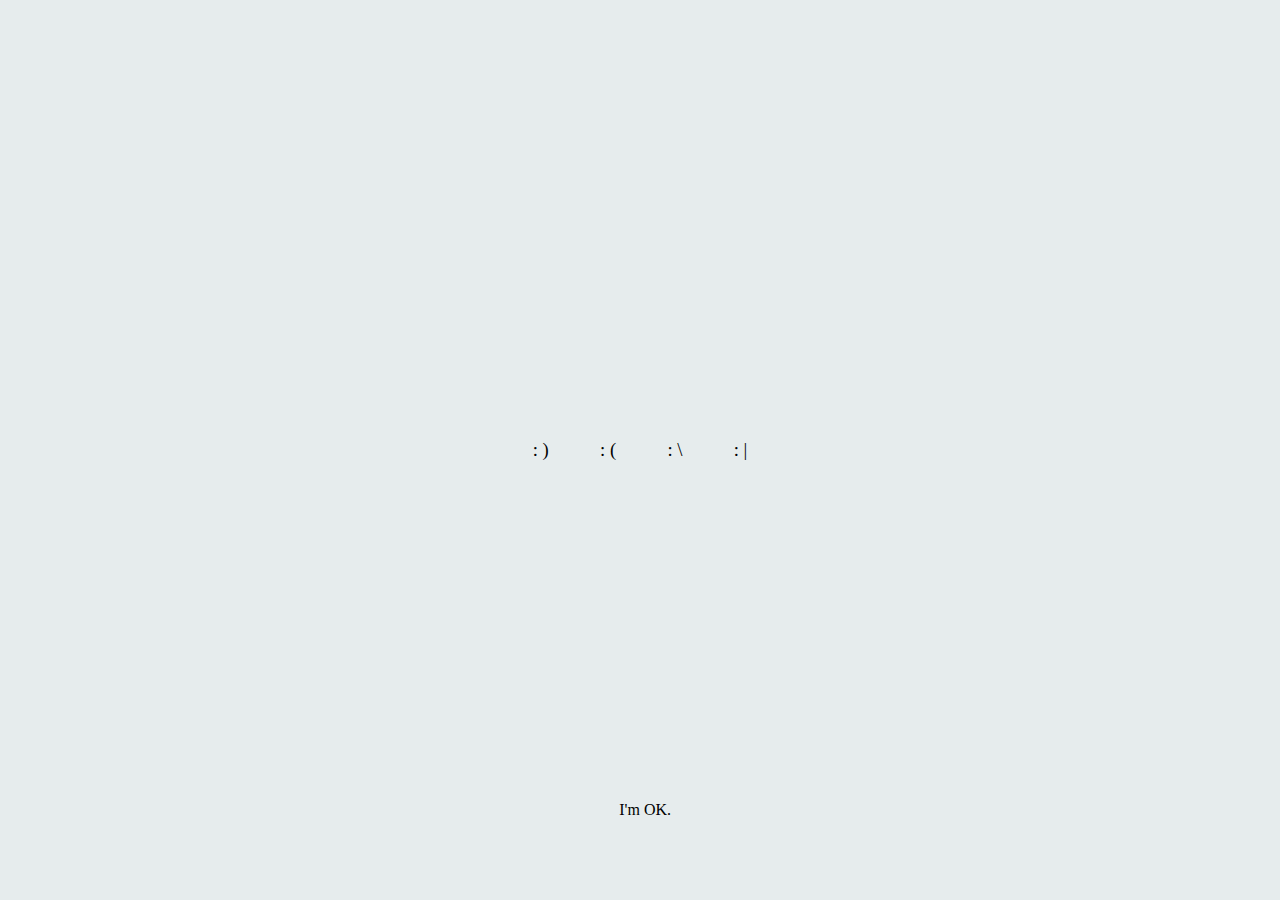
==== index.html @ 68321cd0 "updated - added f + responsiveness" ====
<!DOCTYPE HTML>

<html>
    
<head>
    <meta charset="UTF-8">
<title>+</title>
    <link rel="stylesheet" href="style.css">
   <script src="https://ajax.googleapis.com/ajax/libs/jquery/3.3.1/jquery.min.js"></script>
    <script src="js/transition.js"></script>
	<script src="js/menu.js"></script>
	
</head>


    <body>
    
		<p class="menuhome">
			<happypg class="menuitem">: )</happypg>&nbsp;&nbsp;&nbsp;&nbsp;&nbsp;&nbsp;&nbsp;&nbsp;&nbsp;&nbsp;
			<sadpg class="menuitem">: (</sadpg>&nbsp;&nbsp;&nbsp;&nbsp;&nbsp;&nbsp;&nbsp;&nbsp;&nbsp;&nbsp;
			<filmpg class="menuitem">: \</filmpg>&nbsp;&nbsp;&nbsp;&nbsp;&nbsp;&nbsp;&nbsp;&nbsp;&nbsp;&nbsp;
			<mehpg class="menuitem">: |</mehpg></p>
		<p class="hometype">I'm <not class="byetext">not</not> OK.</p>
    </body>
	
	
</html>
---- style.css ----
@font-face {
    font-family: "D-Din";
    src:url("font/D-DIN.otf");
    
    font-family: "D-Din Bold";
    src: url("font/D-DIN-Bold.otf");
    
   
}

.content {
	width:100%;
	height:100%;
	position: absolute;
	left:10px;
	transition: 0.5s;
	top:0;
}

.menuitem:hover {
	cursor:cell;
}

.menuspace {
	width:90px;
	height:100%;
	position: fixed;
	top:0;
	left:0;
	cursor: default;
}

.menu {
	background: #e6eced; 
	cursor: default;
	position: fixed;
	border: black solid 2px;
	width:50px;
	height:102%;
	top:-3px;
	left:-2px;
	transition: 0.5s
}

.menuin {
	left:-35px;
	transition: 0.5s;
}

.menuout {
	left:40px;
	transition: 0.5s;
}

.menutext {
	position: absolute;
	margin:0;
	top:15px;
	left:15px;
	text-align: center;
}

@media screen and (max-width: 1100px) {
	
	p {
		margin-top:0 !important;
		top:10vh;
	}

	.img1 {
		position: absolute !important;
		margin:0 !important;
		left:10vw;
		top:20vh;
		height:50vh !important;
		width:50vh !important;
	}
	
	.expand1 {
		width:108vw !important;
		height:108vh !important;
	}

	
	.img2 {
		width:60vw !important;
		height:80vh !important;
		top:25vh !important;
	}
	
	.img3 {
		float:left;
		margin:0 !important;
		top:10vh;
		left:10vw;
		height:50vh !important;
		width:50vh !important;
	}
	
	.sad3 {
		width:30vh !important;
		height: 50vh !important;
	}

	
	.leftalign {
		left:10vw !important;
		top: 67vh;
	}
	
	.textsomeone2 {
		left:10vw !important;
		top: 70vh;
		transition: 0s !important;
	}
	
	.higher {
		top:50vh !important;
	}
	
	.img5{
		top:70vh !important;
		width: 20vw !important;
	}
	
	.expand {
		width: 100% !important;
		height: 100% !important;
	}

}


.happy1 {
    cursor: url("img/cursor-15.png") 12 12, default;
}


body {
    background: #e6eced;
	overflow: hidden;
	transition: 0.5s;
	margin:0;
}

.dark {
    background: black;
}

p {
    float:left;
    position: relative;
    font-family: D-Din Bold;
    margin-top: 50vh;
    margin-left: 10vw;
    font-size: 14pt;
	line-height: 18pt;
	transition: 0.5s;
}

.img1 {
    position: relative;
    float:left;
    border: black solid 2px;
    width: 500px;
    height: 500px;
    margin-top:20vh;
    margin-left: 20vw;
    background-image: url(img/1_nodrown.png);
    background-size:contain;
    background-position: center;
    transition: 1s;
}

.img1:hover {
    cursor: url("img/cursor-16.png") 12 12, default;
    background-image: url(img/1_drown.png);
    transition: 0.5s;
}

.img11 {
	background-image: url(img/1_drown.png);
	 transition: 0.5s;
}


.expand1 {
	top:-3vh;
	left:-3vw;
	width:108vw;
	height:108vh;
	margin:0;
	background-image: none;
	transition: 1s !important;
}

happy:hover {
    cursor: url("img/cursor-16.png") 12 12, default;
    background:black;

}

.img2 {
    position: absolute;
    width:40vw;
    height: 100vh;
    top:0;
    right:0;
    background-image: url(img/2_face.png);
    background-size:cover;
	transition: 1s;
}

.slide2 {
	right:-30vw;
	transition:1s;
}

.openeyes {
	 background-image: url(img/2_face2.png);
	transition: 0.5s;
}

.img2:hover {
    cursor: url("img/cursor-16.png") 12 12, default;
}

.img3 {
    position: relative;
    float:left;
    margin-top: 20vh;
    margin-left: 20vh;
    width: 500px;
    height: 500px;
	background-color:black;
    background-image: url(img/3_happy.png);
    background-position: center;
    background-size:cover;
    transition: 1s;
}

.lower3 {
	margin-top: 50vh;
}

.sad3 {
    width:312px;
    margin-left: 30vh;
    margin-right: 12vh;
    background-image: url(img/3_sad.png);
    transition: 0.75s;
}

canvas {
    position:fixed;
    left:0;
    width:100%;
    height: 99%;
}

someone:hover {
    cursor: url("img/cursor-16.png") 12 12, default;
    background:black;
}

.lighttext {
    transition: 0.2s;
    color: #e6eced;
}

.leftalign {
	position: absolute;
	left:50vw;
	margin-left: 0;
	transition: 0s;
}

.textsomeone2 {
	position: absolute;
	left:50vw;
    margin-top:23vh;
    margin-left: 0;
    color: #e6eced;
    transition: 0.2s;
}

@media screen and (min-width: 1101px) and (max-width: 1800px) {

	.leftalign {
		left: 67vw !important;
	}
	
	.textsomeone2 {
		left: 67vw !important;
	}
	
}

.blacktext {
    color: black;
}

.expand {
    width: 100%;
    height: 100%;
    position: fixed;
    margin-top: 0;
	margin-left: 0;
	top:0;
	left:0;
	background-image: none;
}


.byetext {
	display: none;
}

.slide {
	left:-80vw;
	margin:-20vw;
}

svg {
  position: absolute;
  top:63vh;
  left:0;
  width: 100%;
  height: 20%;
  opacity: 1;
  transition: 1s;
}

.higher {
	top:10vh;
}

.page4text {
	margin-top: 30vh;
}

.hidden {
	opacity: 0;
	transition: 0.5s;
}

.cut {
	opacity: 0;
	transition: 0s;
}

.noaction {
	pointer-events: none;
}

.darkline {
	stroke: black;
}

.lightline {
	 stroke: #e6eced;
}

path {
  stroke-width: 2px;
  stroke-linecap: round;
  fill: none;
}

anxiety:hover {
	cursor: url("img/cursor-16.png") 12 12, default;
    text-decoration: line-through;
}

svg:hover {
	cursor: url("img/cursor-16.png") 12 12, default;
}

.none {
	display: none;
}

smile:hover {
	cursor: url("img/cursor-16.png") 12 12, default;
    background: black;
}

.img5 {
	position: absolute;
	top:30vh;
	right:20vw;
	width:200px;
	height: 100px;
	background-repeat: no-repeat;
	background-size:contain;
	background-image: url(img/5_smile.png);
}

.img5:hover {
	background-image: url(img/5_simle2.png);
	cursor: url("/img/cursor-16.png") 12 12, default;
}

.smile2 {
	background-image: url(img/5_simle2.png);
}

.img6 {
	position: fixed;
	width:104vw;
	bottom:-2px;
	left:-3vw;
	height:50vw;
	background-repeat: no-repeat;
	background-size:contain;
	background-image: url(img/4_img.png);
	transition: 1s;
}

.lower6 {
	bottom:-20vw;
	transition: 1s;
}

.imghover6 {
	position: fixed;
	bottom: 29vw;
	width:15vw;
	left: 59vw;
	height:20vw;	
}

.imghover6:hover {
	cursor: url("img/cursor-16.png") 12 12, default;
	transition: 0.2s;
}

.transitionnone {
	transition: 0.2s;
}

.imgchange6 {
	background-image: url(img/4_img2.png);
}
0
.sadtype {
	font:D-Din;
	font-size: 12pt;
	font-weight: normal;
	font-style: italic;
	text-align: center;
	position: absolute;
	margin:0;
	left:50%;
	top:50%;
	transform: translate(-40%, -50%);
	transition: 1s;
	font-variant-caps: normal;
}

.hometype {
	font:D-Din;
	font-size: 12pt;
	font-weight: normal;
	text-align: center;
	position: absolute;
	margin:0;
	left:50%;
	top:90%;
	transform: translate(-40%, -50%);
	transition: 1s;
	font-variant-caps: normal;
	cursor: default;
}


.menuhome {
	position: absolute;
	margin:0;
	left:50%;
	top:50%;
	transform: translate(-50%, -50%);
}

.sadtype2 {
	font:D-Din;
	font-size: 7pt;
	font-weight: normal;
	font-style: italic;
	margin:0;
	left:25px;
	bottom:15px;
	transition: 1s;
	font-variant-caps: normal;
	position: absolute;
	opacity: 1;
	transition:0.2s;
}

stt2:hover{
	font-size: 20pt;
	font-variant-caps: all-petite-caps;
	cursor:default;
}

text2 {
	transition: 2s;
}

.down {
	transform: translate(-40%, -15%);
	transition: 2s;
}

.sadface {
	background-image: url(img/s_face.png);
	background-size:contain;
	background-repeat: no-repeat;
	position: absolute;
	width:80px;
	height:80px;
	left:50%;
	top:50%;
	transform: translate(-50%, -50%);
}

.whiteface {
	background-image: url(img/s_face_w-40.png);
	background-size:contain;
	background-repeat: no-repeat;
	position: absolute;
	width:80px;
	height:80px;
	left:50%;
	top:50%;
	transform: translate(-50%, -50%);
}

.squig {
	background-image: url(/img/s_face-squig.gif);
	background-size: contain;
	position: absolute;
	background-repeat: no-repeat;
	width:38px;
	height:10px;
	right:21px;
	top:56px;
	
}

sanxiety:hover {
	font-variant-caps: all-small-caps;
	cursor: pointer;
}

smalll:hover {
	font-variant-caps: all-small-caps;
	cursor: pointer;
}

.nomouth {
	background-image: url(img/s_face-nomouth.png);
}

.scirc1 {
	background-image: url(img/s_small-35.png);
	background-size:contain;
	background-repeat: no-repeat;
	position: absolute;
	width:105px;
	height:105px;
	left:50%;
	top:50%;
	transform: translate(-50%, -50%);
	animation-name: spin;
	animation-duration: 17s;
	animation-timing-function: linear; 
	animation-iteration-count: infinite;
}

.scirc2 {
	background-image: url(img/s_small-36.png);
	background-size:contain;
	background-repeat: no-repeat;
	position: absolute;
	width:125px;
	height:125px;
	left:50%;
	top:50%;
	transform: translate(-50%, -50%);
	animation-name: spin;
	animation-duration: 19s;
	animation-timing-function: linear; 
	animation-iteration-count: infinite;
}

.scirc3 {
	background-image: url(img/s_small-37.png);
	background-size:contain;
	background-repeat: no-repeat;
	position: absolute;
	width:145px;
	height:145px;
	left:50%;
	top:50%;
	transform: translate(-50%, -50%);
	animation-name: spin;
	animation-duration: 17s;
	animation-timing-function: linear; 
	animation-iteration-count: infinite;
}

.scirc4 {
	background-image: url(img/s_small-38.png);
	background-size:contain;
	background-repeat: no-repeat;
	position: absolute;
	width:165px;
	height:165px;
	left:50%;
	top:50%;
	transform: translate(-50%, -50%);
	animation-name: spin;
	animation-duration: 19s;
	animation-timing-function: linear; 
	animation-iteration-count: infinite;
}

@keyframes spin {
		50% { transform: translate(-50%, -50%) rotate(180deg); }
		100% { transform: translate(-50%, -50%) rotate(360deg); }
	}

#sface:hover {
	cursor: move;
}

#sface {
	width:200px;
	height: 200px;
	position: absolute;
	right:-40px;
	top:-55px;
}

.spinnytext {
	background-image: url(img/s_texttext-39.png);
	background-size:contain;
	background-repeat: no-repeat;
	position: absolute;
	width:305px;
	height:305px;
	left:50%;
	top:50%;
	transform: translate(-44%, -50%);
	animation-name: spinny;
	animation-duration: 31s;
	animation-timing-function: linear; 
	animation-iteration-count: infinite;
	
}

.spinnytext2 {
	background-image: url(img/s_texttext-39.png);
	background-size:contain;
	background-repeat: no-repeat;
	position: absolute;
	width:405px;
	height:405px;
	left:50%;
	top:50%;
	transform: translate(-45%, -50%);
	animation-name: spinny2;
	animation-duration: 30s;
	animation-timing-function: linear; 
	animation-iteration-count: infinite;
	
}

@keyframes spinny {
		50% { transform: translate(-44%, -50%) rotate(180deg); }
		100% { transform: translate(-44%, -50%) rotate(360deg); }
	}

@keyframes spinny2 {
		50% { transform: translate(-45%, -50%) rotate(180deg); }
		100% { transform: translate(-45%, -50%) rotate(360deg); }
	}


.spinnytext3 {
	background-image: url(/img/s_texttext-39.png);
	background-size:contain;
	background-repeat: no-repeat;
	position: absolute;
	width:505px;
	height:505px;
	left:50%;
	top:50%;
	transform: translate(-46%, -50%);
	animation-name: spinny3;
	animation-duration: 31s;
	animation-timing-function: linear; 
	animation-iteration-count: infinite;
	
}

@keyframes spinny3 {
		50% { transform: translate(-46%, -50%) rotate(180deg); }
		100% { transform: translate(-46%, -50%) rotate(360deg); }
	}

.spinnytext4 {
	background-image: url(img/s_texttext-39.png);
	background-size:contain;
	background-repeat: no-repeat;
	position: absolute;
	width:605px;
	height:605px;
	left:50%;
	top:50%;
	transform: translate(-47%, -50%);
	animation-name: spinny4;
	animation-duration: 30s;
	animation-timing-function: linear; 
	animation-iteration-count: infinite;
	
}

@keyframes spinny4 {
		50% { transform: translate(-47%, -50%) rotate(180deg); }
		100% { transform: translate(-47%, -50%) rotate(360deg); }
}

.spinnytext5 {
	background-image: url(img/s_texttext-39.png);
	background-size:contain;
	background-repeat: no-repeat;
	position: absolute;
	width:725px;
	height:725px;
	left:50%;
	top:50%;
	transform: translate(-48%, -50%);
	animation-name: spinny5;
	animation-duration: 31s;
	animation-timing-function: linear; 
	animation-iteration-count: infinite;
	
}

@keyframes spinny5 {
		50% { transform: translate(-48%, -50%) rotate(180deg); }
		100% { transform: translate(-48%, -50%) rotate(360deg); }
}

.spinnytext6 {
	background-image: url(img/s_texttext-39.png);
	background-size:contain;
	background-repeat: no-repeat;
	position: absolute;
	width:850px;
	height:850px;
	left:50%;
	top:50%;
	transform: translate(-48.5%, -50%);
	animation-name: spinny6;
	animation-duration: 30s;
	animation-timing-function: linear; 
	animation-iteration-count: infinite;
	
}

@keyframes spinny6 {
		50% { transform: translate(-48.5%, -50%) rotate(180deg); }
		100% { transform: translate(-48.5%, -50%) rotate(360deg); }
}

thinkin:hover {
	font-variant-caps: all-small-caps;
	cursor: pointer;
}

control:hover {
	font-variant-caps: all-small-caps;
	cursor: pointer;
}

.noaction {
	pointer-events: none;
}

.spinnn {
	animation-name: spin;
	animation-duration: 3s;
	animation-timing-function: linear; 
	animation-iteration-count: infinite;
}

.mouth {
	background: black;
	position: absolute;
	width:37px;
	height:13px;
	top:112px;
	left: 82px;
}

#eat {
	height:100vh;
	width:30px;
	position: absolute;
	right:43px;
	top:74px;
}

li {
	list-style: none;
	font-family: D-Din;
	letter-spacing: 1pt; 
	animation: upp;
	animation-duration: 0.5s;
	animation-timing-function: linear; 
	animation-iteration-count: infinite;
}

@keyframes upp {
		0 {transform: translateY(0px)}
		100% { transform: translateY(-17px)}
}

.bigger {
	width:100%;
	height: 100%;
	transition: 3s;
}

.yellow {
	background-image: url(/img/s_face_face-32.png);
	transition: 0s;
}

.justface {
    border-radius: 78px;
    background: yellow;
	border: 1px solid black;
	position: absolute;
	width:78px;
	height:78px;
	left:50%;
	top:50%;
	transform: translate(-50%, -50%);
}

.bigger {
	transition:1s;
	background: black;
	border: 0px solid black;
	animation: big;
	animation-duration: 3s;
	animation-timing-function: linear; 	
	animation-fill-mode: forwards;	
}

@keyframes big {
		0 {transform: scale(1,1)}
		100% { transform: scale(100,100)}
}

controll:hover {
	font-variant-caps: all-small-caps;
	cursor: pointer;
}

depressed:hover {
	font-variant-caps: all-small-caps;
	cursor: pointer;
}

.clickface {
	cursor: pointer;
}

.mehtext {
	font-size: 12pt;
	position: absolute;
	margin:0;
	left:10vw;
	top:100px;
}

.box {
	border: black solid 2px;
	position: absolute;
	width:70vw;
	height:500px;
	top:200px;
	left:10vw;
}

.box1 {
	border: black solid 2px;
	position: absolute;
	width:10vw;
	height:58px;
	top:270px;
	left:23vw;
	transition: 1s;
}

.box2 {
	border: black solid 2px;
	position: absolute;
	width:8vw;
	height:130px;
	top:330px;
	left:21vw;
	transition: 1s;
}

.box3 {
	border: black solid 2px;
	position: absolute;
	width:14vw;
	height:200px;
	top:462px;
	left:21vw;
	transition: 1s;
}

.identity {
	font-style: italic;
	font-size: 10pt;
	position: absolute;
	margin:0;
	top: 220px;
	left: 23vw;
	transition: 1s;
}


.do {
	left: 45vw;
	top:285px;
}

.done {
	left: 45vw;
	top:385px;
}

.happened {
	left: 45vw;
	top:550px;
}

.lefthid {
	opacity: 0;
	left:38vw;
	transition: 1s;
}

.boxhid {
	left:20vw;
	opacity: 0;
	width:5vw;
}

.dash1 {
	border: black solid 1px;
	position: absolute;
	width:8vw;
	height:0;
	top:297px;
	left:35vw;
	transition: 1s;
}

.dash2 {
	border: black solid 1px;
	position: absolute;
	width:12vw;
	height:0;
	top:397px;
	left:31vw;
	transition: 1s;
}

.dashi2 {
	width:12vw;
	height:0;
	top:397px;
	left:31vw;
}

.dash3 {
	border: black solid 1px;
	position: absolute;
	width:6vw;
	height:0;
	top:562px;
	left:37vw;
	transition: 1s;
}

.dash4 {
	border: black solid 1px;
	position: absolute;
	width:2vw;
	height:0;
	top:500px;
	left:34vw;
	transition: 1s;
}


.box1a:hover{
	width:5vw;
	left:25vw;
}

.box2a:hover {
	width:5vw;
	left:22vw;
}

.box3a:hover {
	left:23vw;
	width:10vw;
	cursor: pointer;
}

.boxm1 {
	width:16vw;
	left:20vw;
	height:140px;
}

.boxm2 {
	width:8vw;
	left:25vw;
	top:412px;
	height:180px;
}

.boxm3 {
	top:594.5px;
	height:70px;
	left:29vw;
	width:6vw;
}

.tanxious {
	left: 45vw;
	top:285px;
}

.tdepressed {
	left: 45vw;
	top:480px;
}

.ttrauma {
	left: 45vw;
	top:620px;
}

.dasha {
	width:6vw;
	height:0;
	top:297px;
	left:38vw;
}

.dashd {
	width:9vw;
	height:0;
	top:491px;
	left:35vw;
}

.dasht {
	width:7vw;
	height:0;
	top:631px;
	left:37vw;
}

.boxm1:hover{
	cursor: pointer;
	left:21vw;
	width:12vw;
}

.boxm2:hover{
	left:26vw;
	width:6vw;
}

.boxm3:hover{
	left:30vw;
	width:4vw;
}

.boxi1 {
	width:8vw;
	left:20vw;
	height:70px;
}

.boxi3 {
	width:6vw;
	left:22vw;
	top:444.5px;
	height:100px;
}

.box4 {
	border: black solid 2px;
	position: absolute;
	width:3vw;
	height:0px;
	top:412px;
	left:27vw;
	transition: 1s;
}

.boxi2{
	width:3vw;
	height:100px;
	top:342px;
	left:26vw;
}

.boxi4 {
	top:546px;
	height:90px;
	left:20vw;
	width:11vw;
}

.member {
	left: 45vw;
	top:285px;
}

.leader {
	left: 45vw;
	top:385px;
}

.runner {
	left: 45vw;
	top:490px;
}

.student {
	left: 45vw;
	top:590px;
}

.dashi1 {
	width:13vw;
	left:30vw;
}

.dashi3 {
	width:13vw;
	left:30vw;
}

.dashi4 {
	width:10vw;
	height:0;
	top:603px;
	left:33vw;
}

.box4h:hover {
	width:3vw;
	height:70px;
	top:357px;
	left:26vw;
	cursor: pointer;
}

.boxdown3 {
	opacity: 0;
	top: 650px;
	height:0px;
	transition: 0.5s;
}

.boxdown2{
	opacity: 0;
	top: 630px;
	height:0px;
	transition: 0.5s;
}

.boxdown1{
	opacity: 0;
	top: 300px;
	height:0px;
	transition: 0.5s;
}

.boxdown4{
	top:550px;
	transition: 1.5s;
}


.dashhid {
	width:8vw;
	opacity: 0;
	left:28vw;
}

.dashgurl {
	width:12vw;
	left:31vw;
}

.dashhid2 {
	width:2vw;
	opacity: 0;
	left:42vw;
	transition: 0.5s;
}

.smallgurl {
	top:518px;
	left:45vw;
	line-height: 18px;
}

.identitydown {
	top: 400px;
	left: 25vw;
	transition: 2.5s;
}

.boxdown4:hover {
	width:2.5vw;
	height:80px;
	top:560px;
	left:26.2vw;
	cursor: pointer;
	transition: 0.5s;
}

.boxid {
	width:10vw;
	height:300px;
	top:300px;
	left:19vw;
	transition: 1s;
}

.rounding:hover {
	border-radius: 1vw;
	cursor: pointer;
}

.circlebox {
	border: black solid 2px;
	position: absolute;
	border-radius: 5vw;
	height:10vw;
	top: 400px;
	left:17vw;
}

.circlebox:hover{
	left:19vw;
}

.filmtext {
	font-size: 18pt;
	font-weight: normal;
	font-style: italic;
	text-align: center;
	position: absolute;
	margin:0;
	left:50%;
	top:50%;
	transform: translate(-40%, -50%);
	transition: 0s;
	font-variant-caps: normal;
}

.filmtext:hover {
	cursor: pointer;
	text-decoration:line-through;
}

.windowf {
	background-image: url(img/comic-62.png);
	background-repeat: no-repeat;
    background-size:contain;
    background-position: center;
    transition: 0s;
	position: absolute;
    width: 90px;
    height: 135px;
	left:60vw;
	top:16vh;
}



.night {
	background-image: url(img/nightt-61.png);
}

.night1 {
	background-image: url(img/night-62.png);
}

.night2 {
	background-image: url(img/night-64.png);
}


.night3 {
	background-image: url(img/night-51.png);
}

.sun1 {
	background-image: url(img/comic-58.png);
}

.sun2 {
	background-image: url(img/comic-57.png);
}

.sun3 {
	background-image: url(img/comic-56.png);
}

.dude1 {
	background-image: url(img/zine-55.png);
}

.dude2 {
	background-image: url(img/comic-53.png);
}

.dude3 {
	background-image: url(img/comic-59.png);
}

.dude4 {
	background-image: url(img/comic-52.png);
}




.depdude {
	position: absolute;
    width: 300px;
    height: 105px;
	background-image: url(img/comic-49.png);
	background-repeat: no-repeat;
    background-size:contain;
    background-position: center;
	left:30vw;
	top:60vh;
	transition: 0.5s;
}

.depdudenight {
	background-image: url(img/comic-50.png);
}

.clickw:hover {
	cursor: pointer;
}
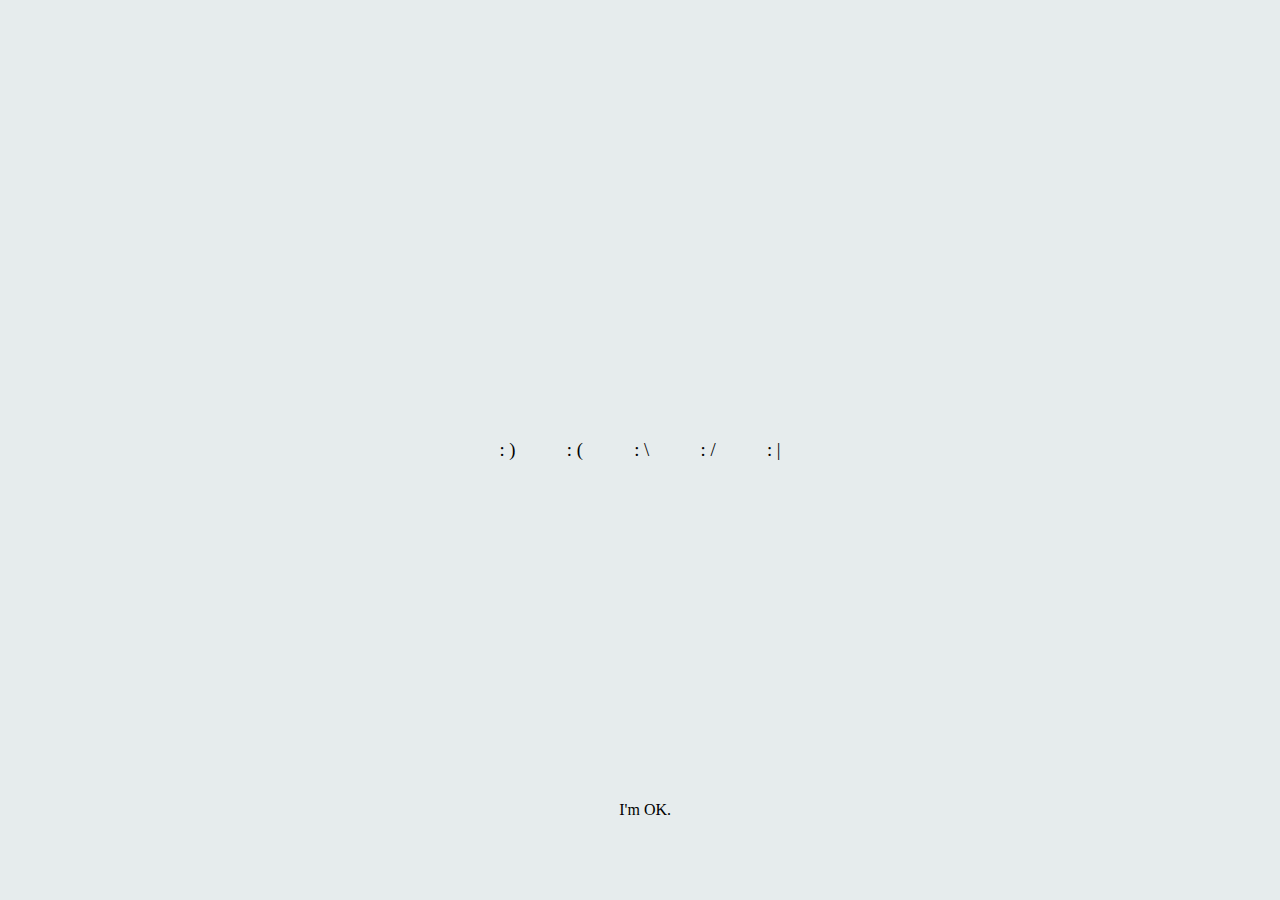
==== commit 6b62b35c: "backtoindex x" ====
--- a/index.html
+++ b/index.html
@@ -4,7 +4,7 @@
     
 <head>
     <meta charset="UTF-8">
-<title>+</title>
+<title>I'm not Ok.</title>
     <link rel="stylesheet" href="style.css">
    <script src="https://ajax.googleapis.com/ajax/libs/jquery/3.3.1/jquery.min.js"></script>
     <script src="js/transition.js"></script>
@@ -14,12 +14,15 @@
 
 
     <body>
-    
+		
+    	<div class="zineindex"></div>
+		
 		<p class="menuhome">
 			<happypg class="menuitem">: )</happypg>&nbsp;&nbsp;&nbsp;&nbsp;&nbsp;&nbsp;&nbsp;&nbsp;&nbsp;&nbsp;
 			<sadpg class="menuitem">: (</sadpg>&nbsp;&nbsp;&nbsp;&nbsp;&nbsp;&nbsp;&nbsp;&nbsp;&nbsp;&nbsp;
 			<filmpg class="menuitem">: \</filmpg>&nbsp;&nbsp;&nbsp;&nbsp;&nbsp;&nbsp;&nbsp;&nbsp;&nbsp;&nbsp;
-			<mehpg class="menuitem">: |</mehpg></p>
+			<mehpg class="menuitem">: /</mehpg>&nbsp;&nbsp;&nbsp;&nbsp;&nbsp;&nbsp;&nbsp;&nbsp;&nbsp;&nbsp;
+			<endpg class="menuitem">: |</endpg></p>
 		<p class="hometype">I'm <not class="byetext">not</not> OK.</p>
     </body>
 	
--- a/style.css
+++ b/style.css
@@ -8,6 +8,29 @@
     
    
 }
+
+
+.zineindex {
+	color:white;
+	opacity: 0.65;
+	font-family: Montserrat, sans-serif;
+	background-image: url("svg/X.png");
+	background-size: contain;
+	font-size: 15pt;
+	width:20px;
+	height: 20px;
+	position: fixed;
+	right:0;
+	margin: 20px;
+	z-index: 1;
+}
+
+.zineindex:hover {
+	opacity: 1;
+	cursor: pointer;
+}
+
+
 
 .content {
 	width:100%;
@@ -127,6 +150,16 @@
 	.expand {
 		width: 100% !important;
 		height: 100% !important;
+	}
+	
+	.happened {
+		width:100px;
+		line-height: 14pt;
+	}
+	
+	.endimg {
+		top:30vh !important;
+		left: 10vw !important;
 	}
 
 }
@@ -443,20 +476,20 @@
 .imgchange6 {
 	background-image: url(img/4_img2.png);
 }
-0
+
 .sadtype {
 	font:D-Din;
-	font-size: 12pt;
-	font-weight: normal;
-	font-style: italic;
-	text-align: center;
-	position: absolute;
-	margin:0;
-	left:50%;
-	top:50%;
-	transform: translate(-40%, -50%);
-	transition: 1s;
-	font-variant-caps: normal;
+	font-size: 12pt !important;
+	font-weight: normal !important;
+	font-style: italic !important;
+	text-align: center !important;
+	position: absolute !important;
+	margin:0 !important;
+	left:50% !important;
+	top:50% !important;
+	transform: translate(-40%, -50%) !important;
+	transition: 1s;
+	font-variant-caps: normal !important;
 }
 
 .hometype {
@@ -538,7 +571,7 @@
 }
 
 .squig {
-	background-image: url(/img/s_face-squig.gif);
+	background-image: url(img/s_face-squig.gif);
 	background-size: contain;
 	position: absolute;
 	background-repeat: no-repeat;
@@ -690,7 +723,7 @@
 
 
 .spinnytext3 {
-	background-image: url(/img/s_texttext-39.png);
+	background-image: url(img/s_texttext-39.png);
 	background-size:contain;
 	background-repeat: no-repeat;
 	position: absolute;
@@ -837,7 +870,7 @@
 }
 
 .yellow {
-	background-image: url(/img/s_face_face-32.png);
+	background-image: url(img/s_face_face-32.png);
 	transition: 0s;
 }
 
@@ -890,6 +923,8 @@
 	top:100px;
 }
 
+
+
 .box {
 	border: black solid 2px;
 	position: absolute;
@@ -1294,6 +1329,15 @@
 .filmtext:hover {
 	cursor: pointer;
 	text-decoration:line-through;
+	cursor: url("img/cursorcomic-64.png") 12 12, default;
+}
+
+.clickw {
+	cursor: url("img/cursorcomic-64.png") 12 12, default;
+}
+
+.comicc {
+	cursor: url("img/cursorcomic-65.png") 12 12, default;
 }
 
 .windowf {
@@ -1307,6 +1351,7 @@
     height: 135px;
 	left:60vw;
 	top:16vh;
+
 }
 
 
@@ -1376,6 +1421,38 @@
 	background-image: url(img/comic-50.png);
 }
 
-.clickw:hover {
+
+.endimg {
+	border: black solid 2px;
+	position: absolute;
+	left: 60vw;
+	top:20vh;
+	width:30vh;
+	height:58.2vh;
+	background-image: url(img/end-63.png);
+    background-size:cover;
+	background-position: 62% 50%;
+	transition: 1s;
+}
+.endimg2{
+	background-image: url(img/end-60.png);
+}
+
+.endhover:hover {
+	background: black;
 	cursor: pointer;
 }
+
+.endimg3 {
+	width:85vh;
+	left:45vw;
+	background-image: url(img/end-61.png);
+}
+
+.endimg4 {
+	width:85vh;
+	left:45vw;
+	background-image: url(img/end-62.png);
+}
+
+
